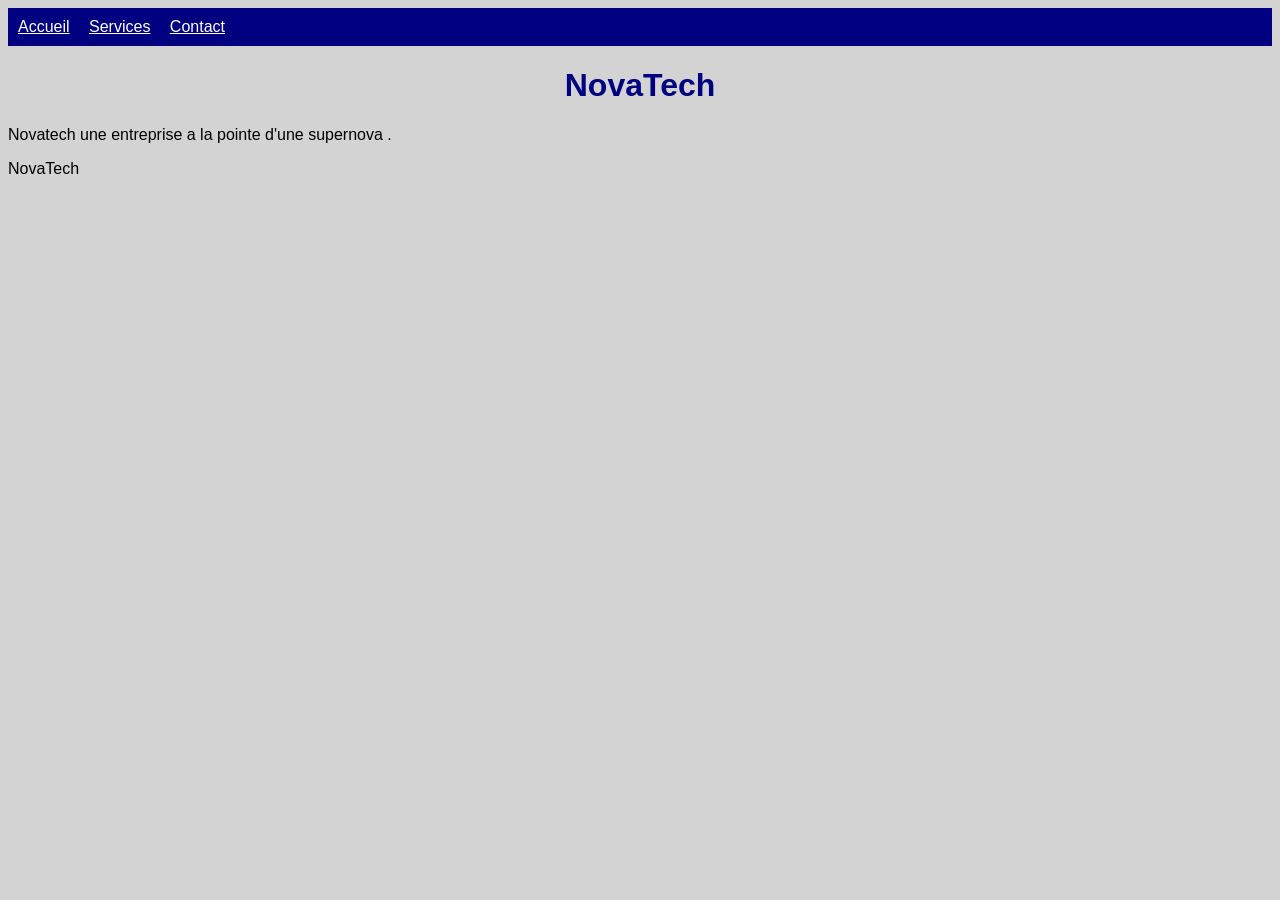
==== index.html @ bb2a6752 "style css" ====
<!DOCTYPE html>
<html lang="fr">
<head>
  <link rel="stylesheet" href="style.css">
  <meta charset="UTF-8">
  <title>NovaTech</title>
</head>
<body>
  <nav>
    <a href="index.html">Accueil</a>
    <a href="services.html">Services</a>
    <a href="contact.html">Contact</a>
  </nav>

  <h1>NovaTech</h1>
  <p>Novatech une entreprise a la pointe d'une supernova .</p>

  <footer>
    <p>NovaTech</p>
  </footer>
</body>
</html>
---- style.css ----
body {
  font-family: Arial;
  background-color: lightgray;
}

nav {
  background-color: navy;
  padding: 10px;
}

nav a {
  color: white;
  margin-right: 15px;
}

h1 {
  color: navy;
  text-align: center;
}
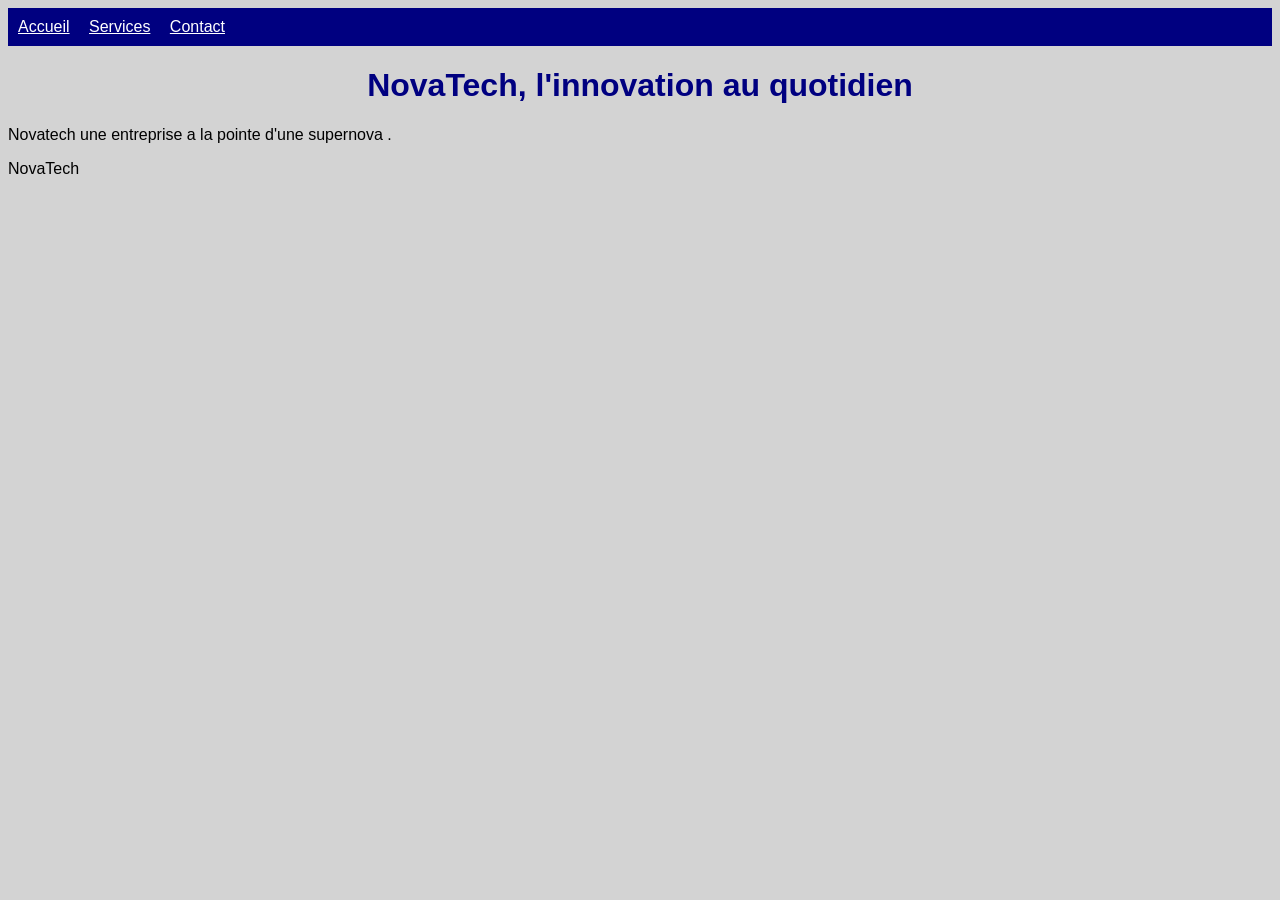
==== commit ade7e5a6: "Modification du slogan Acceuil" ====
--- a/index.html
+++ b/index.html
@@ -12,7 +12,7 @@
     <a href="contact.html">Contact</a>
   </nav>
 
-  <h1>NovaTech</h1>
+    <h1>NovaTech, l'innovation au quotidien</h1>
   <p>Novatech une entreprise a la pointe d'une supernova .</p>
 
   <footer>
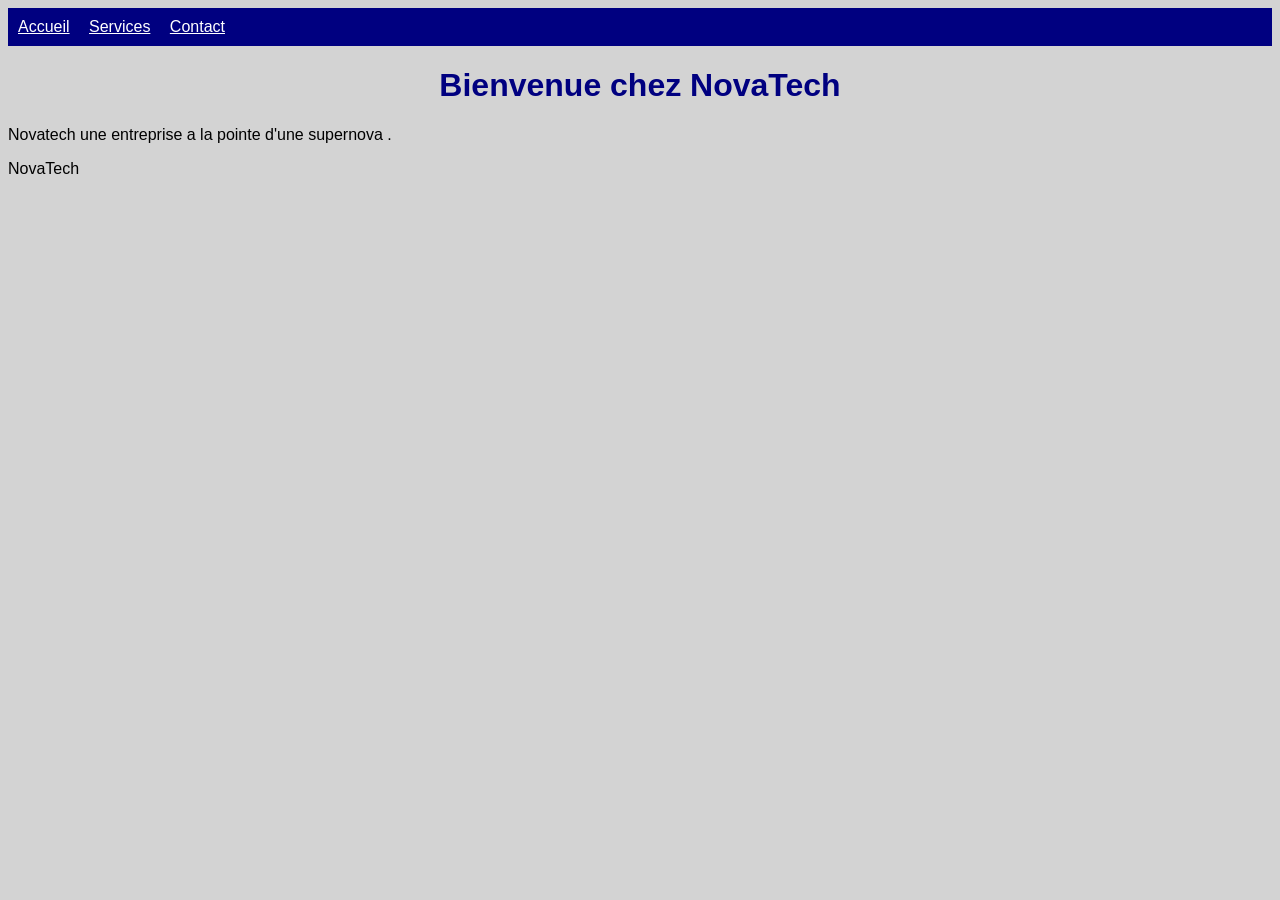
==== commit b90ce765: "modificaiton du titre" ====
--- a/index.html
+++ b/index.html
@@ -12,7 +12,7 @@
     <a href="contact.html">Contact</a>
   </nav>
 
-    <h1>NovaTech, l'innovation au quotidien</h1>
+    <h1>Bienvenue chez NovaTech</h1>
   <p>Novatech une entreprise a la pointe d'une supernova .</p>
 
   <footer>
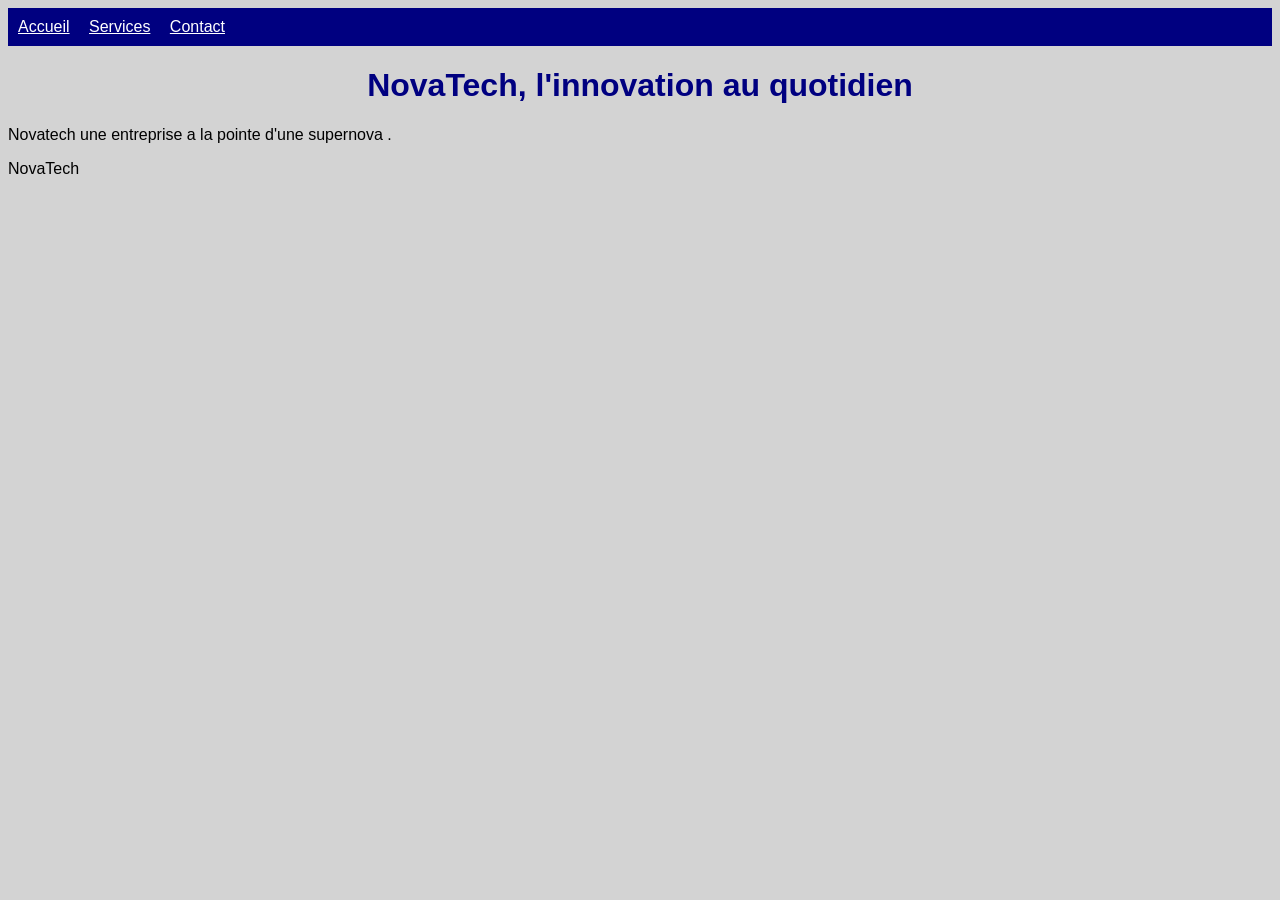
==== commit 842e31a4: "Résolution du soucis du titre principal" ====
--- a/index.html
+++ b/index.html
@@ -12,7 +12,8 @@
     <a href="contact.html">Contact</a>
   </nav>
 
-    <h1>Bienvenue chez NovaTech</h1>
+
+    <h1>NovaTech, l'innovation au quotidien</h1>
   <p>Novatech une entreprise a la pointe d'une supernova .</p>
 
   <footer>
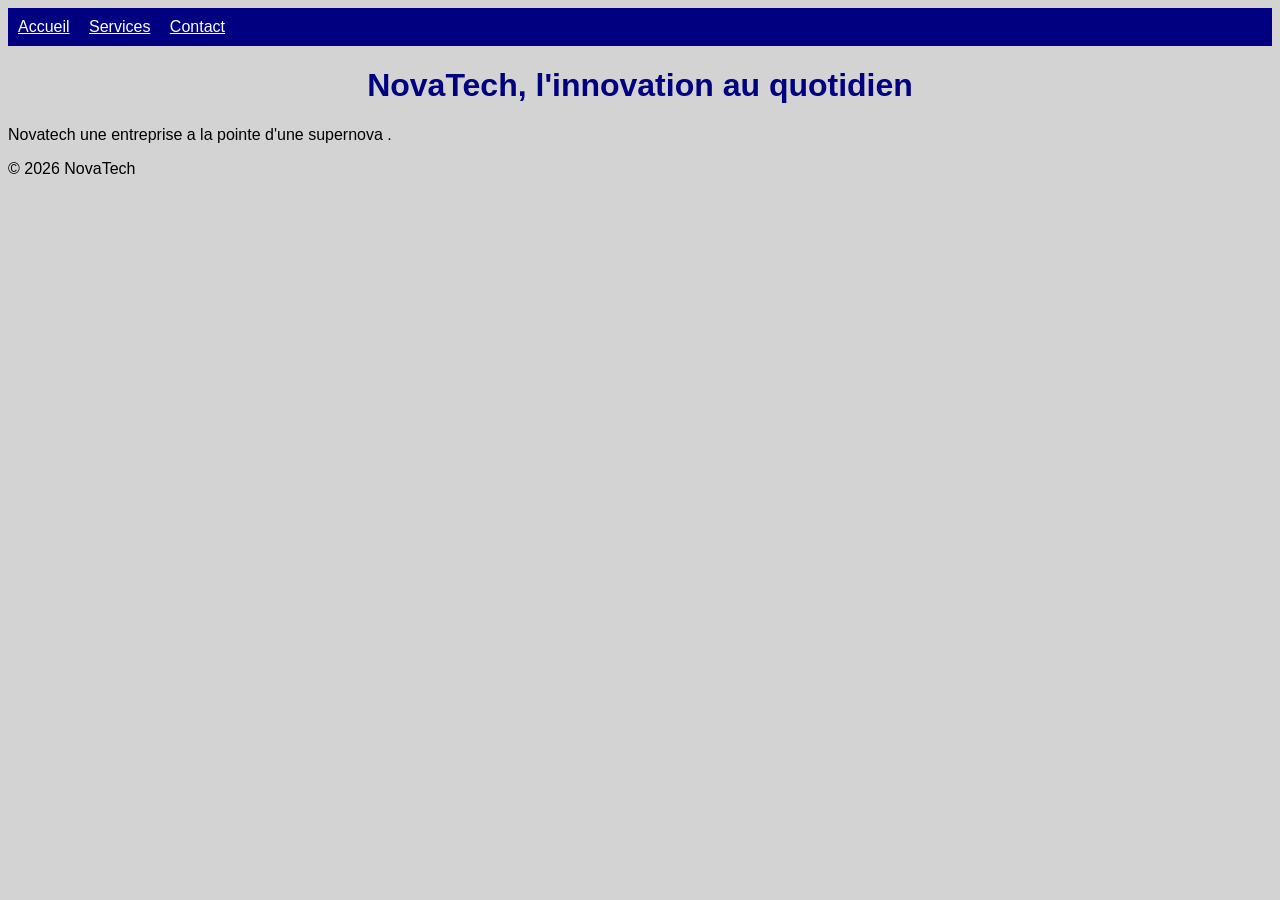
==== commit 67b9d83c: "Ajout du copyright" ====
--- a/index.html
+++ b/index.html
@@ -17,7 +17,7 @@
   <p>Novatech une entreprise a la pointe d'une supernova .</p>
 
   <footer>
-    <p>NovaTech</p>
+   <p>© 2026 NovaTech</p>
   </footer>
 </body>
 </html>
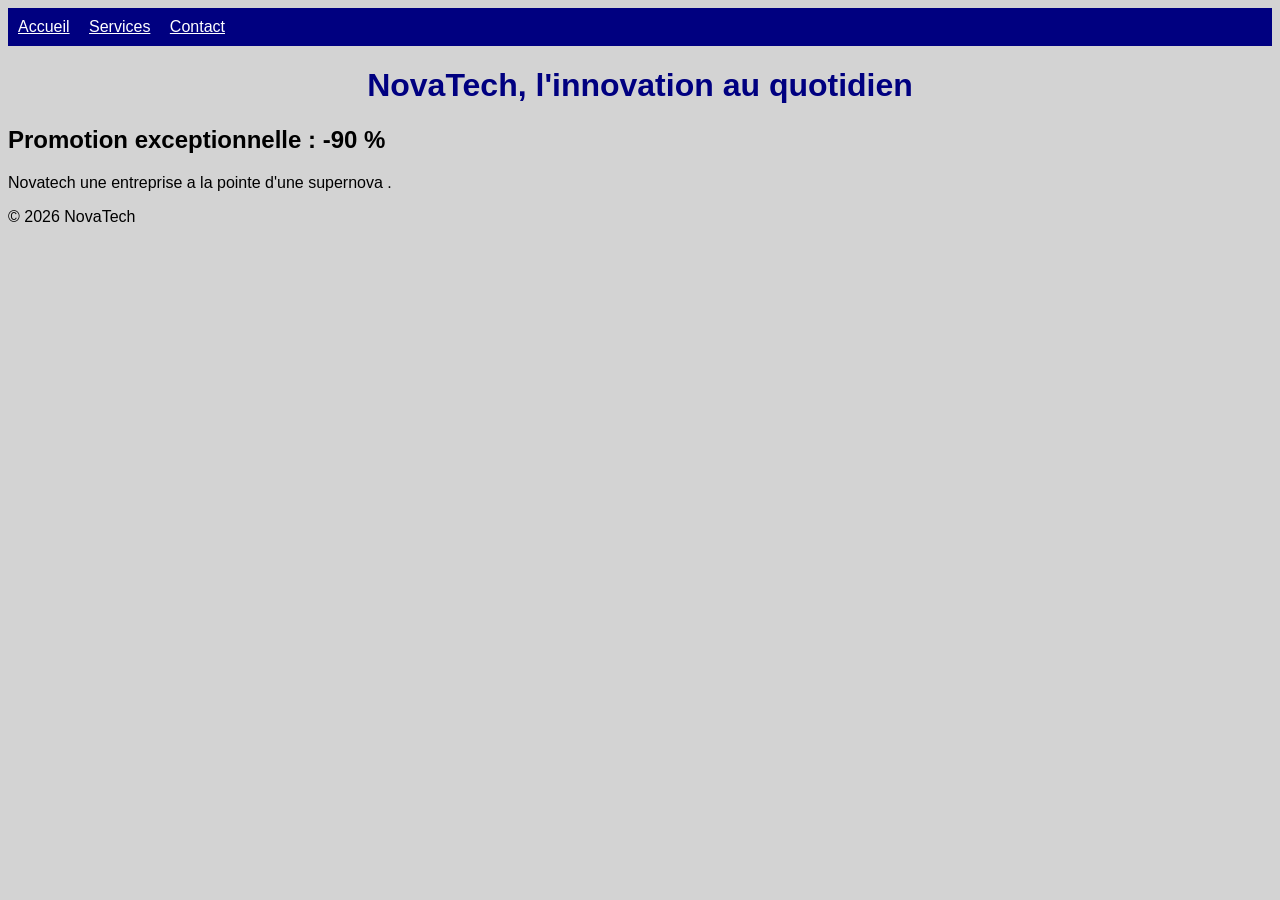
==== commit 34d81acf: "Ajout promotion" ====
--- a/index.html
+++ b/index.html
@@ -14,6 +14,7 @@
 
 
     <h1>NovaTech, l'innovation au quotidien</h1>
+      <h2>Promotion exceptionnelle : -90 %</h2>
   <p>Novatech une entreprise a la pointe d'une supernova .</p>
 
   <footer>
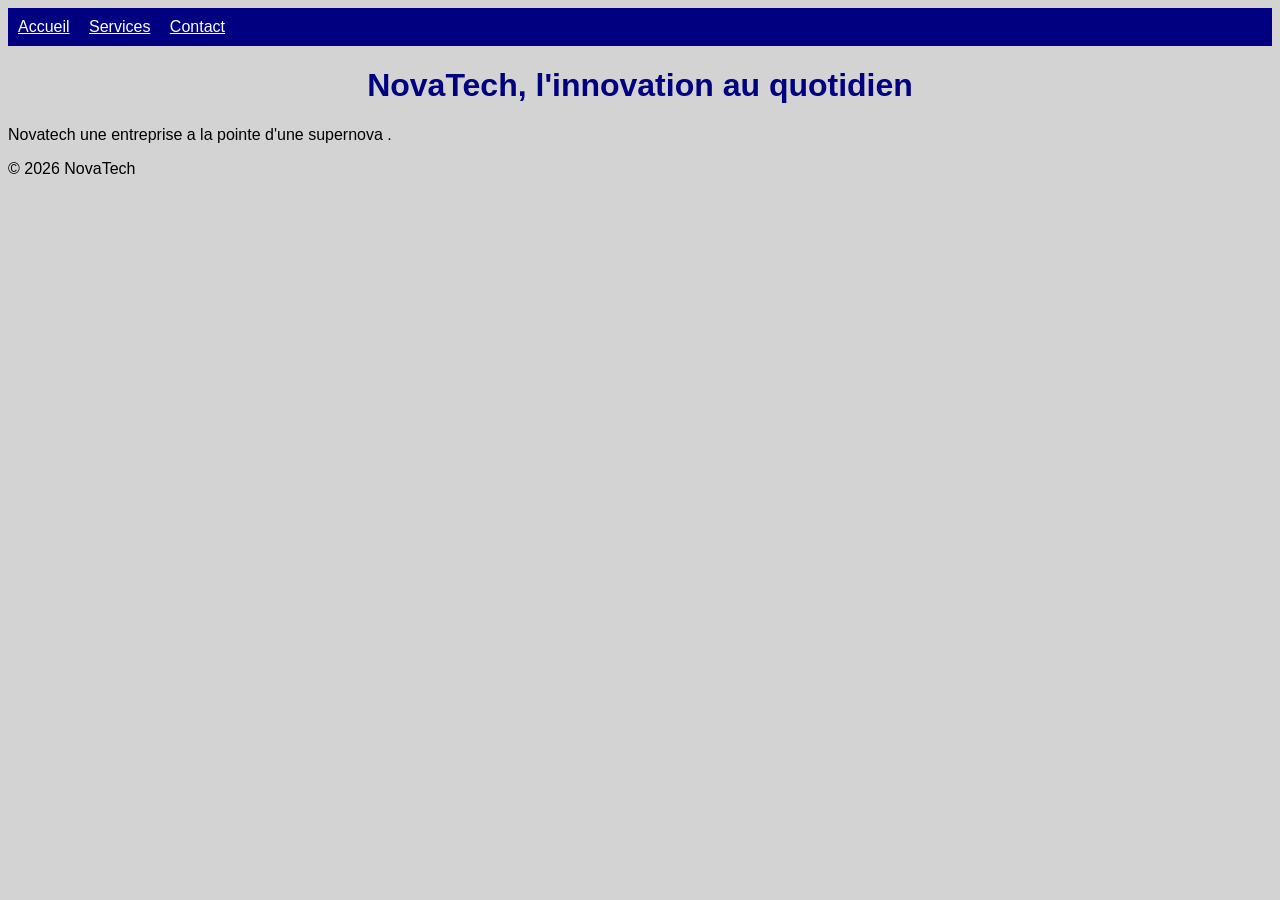
==== commit bb47124f: "Revert "Ajout promotion" This reverts commit 34d81acfde1f5f1d6e7ff740076bf146e81d7258." ====
--- a/index.html
+++ b/index.html
@@ -14,7 +14,6 @@
 
 
     <h1>NovaTech, l'innovation au quotidien</h1>
-      <h2>Promotion exceptionnelle : -90 %</h2>
   <p>Novatech une entreprise a la pointe d'une supernova .</p>
 
   <footer>
